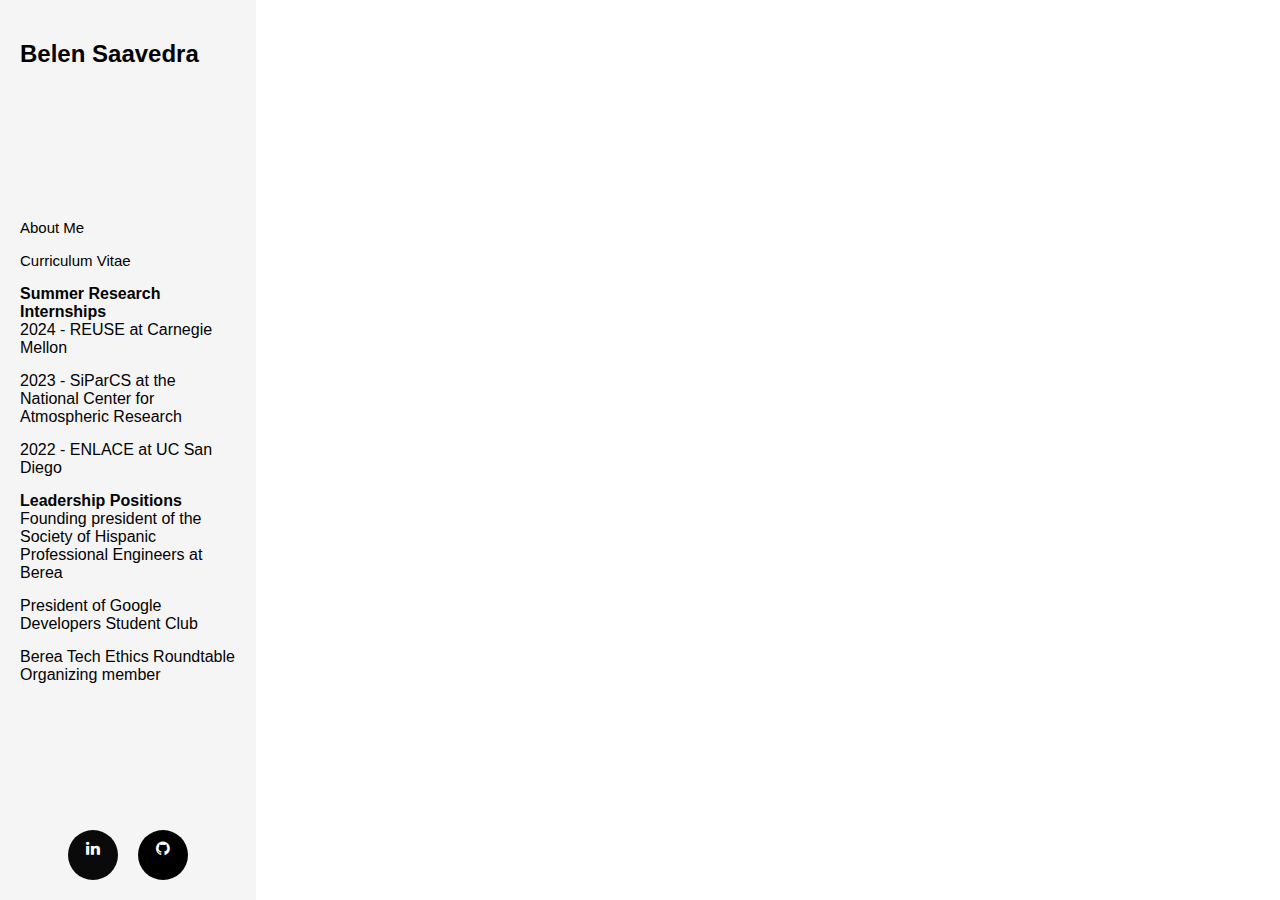
==== aboutme.html @ b7b1770a "added side bar content and fixed the number of project columns" ====
<!DOCTYPE html>
<html lang="en">
<head>
  <meta charset="UTF-8">
  <meta name="viewport" content="width=device-width, initial-scale=1.0">
  <title>Belen </title>
  <title> Saavedra</title>
  <link rel="stylesheet" href="style.css">
  <!-- Add icon library -->
  <link rel="stylesheet" href="https://cdnjs.cloudflare.com/ajax/libs/font-awesome/4.7.0/css/font-awesome.min.css">
  <script src="script.js"></script>
  <link rel="icon" href="./favicon.ico" type="image/x-icon">
  <!-- Add font awesome icons -->
 

</head>
<body>
  <div class="container">
    <!-- Sidebar Section -->
    <div class="sidebar">
      <h2>Belen Saavedra</h2>
      <ul>
        <li><a href="aboutme.html">About Me</a></li>
        <li><a href="cv.html">Curriculum Vitae</a></li>

       
        <b>Summer Research Internships</b>
        <li>2024 - REUSE at Carnegie Mellon</li>
        <li>2023 - SiParCS at the National Center for Atmospheric Research</li>
        <li>2022 - ENLACE at UC San Diego</li>
    
        <b>Leadership Positions</b>
        <li>Founding president of the Society of Hispanic Professional Engineers at Berea</li>
        <li>President of Google Developers Student Club</li>
        <li>Berea Tech Ethics Roundtable Organizing member</li>
      </ul>
    
      <!-- Social media icons -->
      <div class="social-icons">
        <a href="https://www.linkedin.com/in/belensaavedra/" target="_blank" class="fa fa-linkedin"></a>
        <a href="https://github.com/bsaavedrabo" target="_blank" class="fa fa-github"></a>
      </div>
    </div>
    
    <!-- Main Content Section -->
    <div class="main-content">
     
       
  </div>
  
</body>
</html>
---- style.css ----
/* General styles */
body {
  font-family: Arial, sans-serif;
  margin: 0;
  padding: 0;
}

.container {
  display: flex;
  height: 100vh;
}

/* Sidebar styles */
.sidebar {
  width: 20%;
  background-color: whitesmoke;
  color: black;
  padding: 20px;
  box-sizing: border-box;
  display: flex;
  flex-direction: column;
  justify-content: space-between;
}

.sidebar h2 {
  color: #020202;
}

.sidebar ul {
  list-style: none;
  padding: 0;
  color: #020202;
}

.sidebar ul li {
  margin-bottom: 15px;
}

.sidebar ul li a {
  color: #000000;
  text-decoration: none;
  font-size: 15px;
}

.sidebar ul li a:hover {
  color: #3498db;
}

/* Social media icons */
.social-icons {
  display: flex;
  justify-content: center;
  gap: 20px;
}

.fa {
  padding: 10px;
  width: 30px;
  height: 30px;
  text-align: center;
  text-decoration: none;
  border-radius: 50%;
  font-size: 20px;
}

.fa-linkedin {
  background: #0a0a0a;
  color: white;
}

.fa-github {
  background: #000000;
  color: white;
}

.fa:hover {
  opacity: 0.7;
}

/* Main content styles */
.main-content {
  width: 80%;
  padding: 20px;
  box-sizing: border-box;
}

/* Gallery section for research projects */
.gallery {
  display: grid;
  grid-template-columns: repeat(3, 1fr); /* 3 columns */
  gap: 20px; /* Space between thumbnails */
}

/* Individual project thumbnails */
.thumbnail {
  text-align: center;
}

.thumbnail img {
  width: 100%;
  height: auto;
  border-radius: 8px;
}

.thumbnail h3 {
  margin-top: 10px;
  font-size: 18px;
  color: #2c3e50;
}

.thumbnail h6 {
  font-size: 14px;
  color: #555;
}

/* Responsive Design: 2 columns for medium screens, 1 column for small screens */
@media (max-width: 768px) {
  .gallery {
    grid-template-columns: repeat(2, 1fr); /* 2 columns for tablets */
  }
}

@media (max-width: 480px) {
  .gallery {
    grid-template-columns: 1fr; /* 1 column for small screens */
  }
}
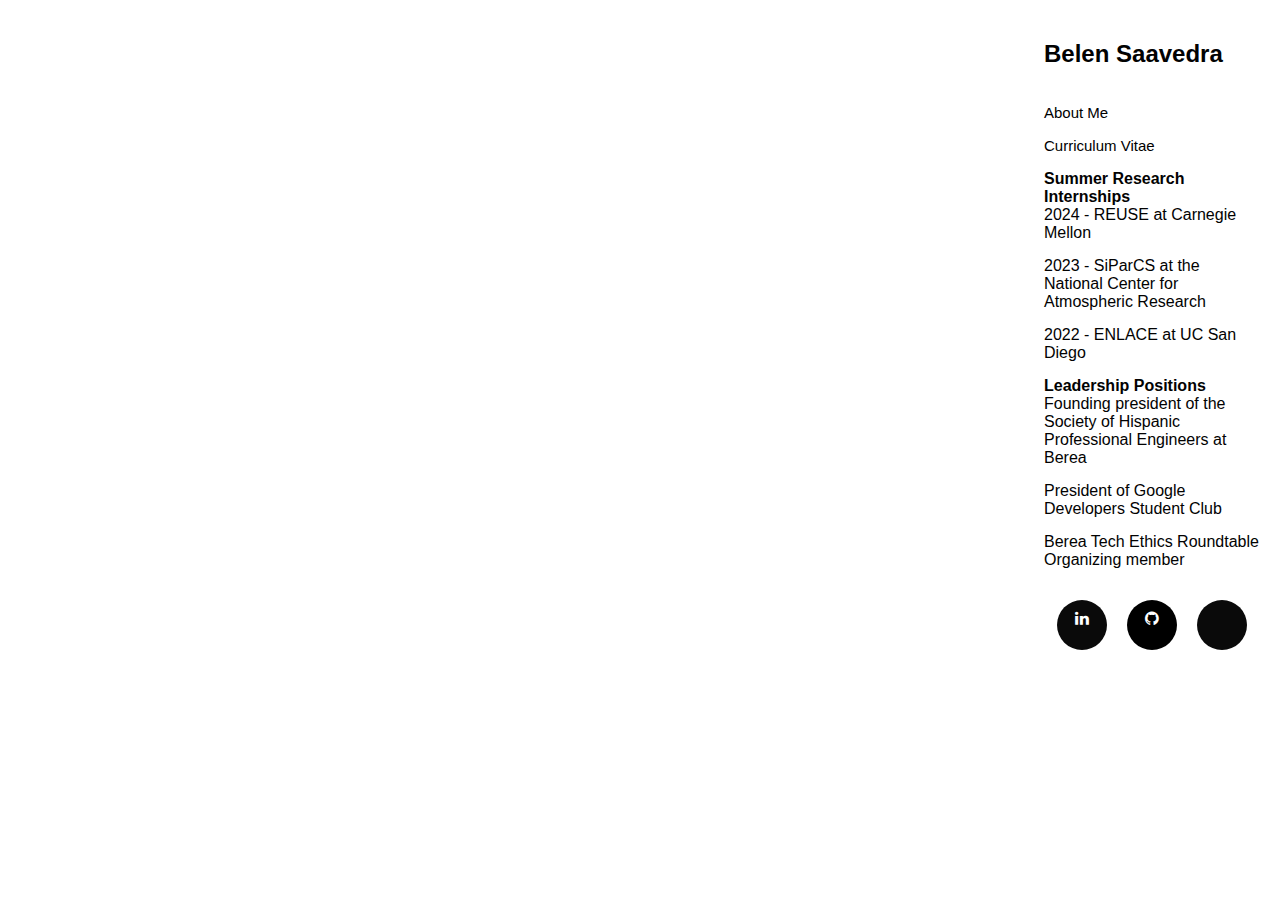
==== commit 19b272d6: "added images and social app site" ====
--- a/aboutme.html
+++ b/aboutme.html
@@ -39,6 +39,7 @@
       <div class="social-icons">
         <a href="https://www.linkedin.com/in/belensaavedra/" target="_blank" class="fa fa-linkedin"></a>
         <a href="https://github.com/bsaavedrabo" target="_blank" class="fa fa-github"></a>
+        <a href="https://github.com/bsaavedrabo" target="_blank" class="fa fa-email"></a>
       </div>
     </div>
     
--- a/style.css
+++ b/style.css
@@ -10,17 +10,21 @@
   height: 100vh;
 }
 
-/* Sidebar styles */
 .sidebar {
   width: 20%;
-  background-color: whitesmoke;
+  background-color: rgb(255, 255, 255);
   color: black;
   padding: 20px;
   box-sizing: border-box;
   display: flex;
   flex-direction: column;
   justify-content: space-between;
+  position: absolute;
+  top: 0;
+  right: 0; 
 }
+
+
 
 .sidebar h2 {
   color: #020202;
@@ -73,6 +77,11 @@
   color: white;
 }
 
+.fa-email {
+  background: #0a0a0a;
+  color: white;
+}
+
 .fa:hover {
   opacity: 0.7;
 }
@@ -84,14 +93,12 @@
   box-sizing: border-box;
 }
 
-/* Gallery section for research projects */
 .gallery {
   display: grid;
   grid-template-columns: repeat(3, 1fr); /* 3 columns */
   gap: 20px; /* Space between thumbnails */
 }
 
-/* Individual project thumbnails */
 .thumbnail {
   text-align: center;
 }
@@ -103,9 +110,12 @@
 }
 
 .thumbnail h3 {
-  margin-top: 10px;
+  margin-top: 5px;
   font-size: 18px;
   color: #2c3e50;
+  margin-bottom: 0px;
+  line-height: 1.2;
+
 }
 
 .thumbnail h6 {
@@ -125,3 +135,46 @@
     grid-template-columns: 1fr; /* 1 column for small screens */
   }
 }
+
+/* Modal styles */
+.modal {
+  display: none;
+  position: fixed;
+  z-index: 1;
+  left: 0;
+  top: 0;
+  width: 100%;
+  height: 100%;
+  background-color: rgba(0,0,0,0.5);
+}
+
+.modal-content {
+  background-color: #fff;
+  margin: 15% auto;
+  padding: 20px;
+  border: 1px solid #888;
+  width: 80%;
+  max-width: 600px;
+}
+
+.close {
+  color: #aaa;
+  float: right;
+  font-size: 28px;
+  font-weight: bold;
+}
+
+.close:hover,
+.close:focus {
+  color: black;
+  text-decoration: none;
+  cursor: pointer;
+}
+
+span {
+  background-color: #e2e2e2;
+  border-radius: 3px;
+  padding: 2px 5px;
+  margin-right: 5px;
+  font-size: 0.9em;
+}
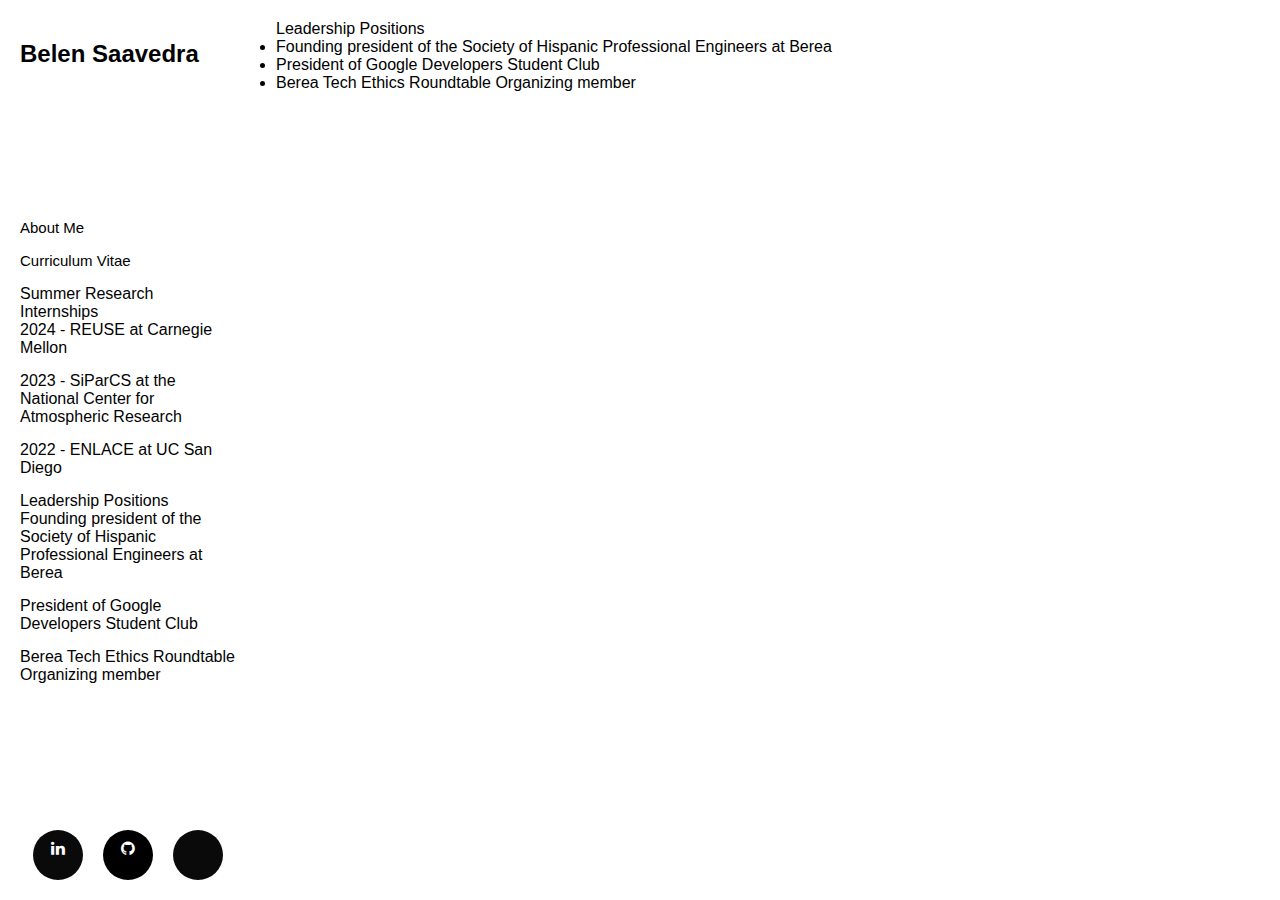
==== commit dcbdc089: "fetched pdf cv" ====
--- a/aboutme.html
+++ b/aboutme.html
@@ -45,6 +45,11 @@
     
     <!-- Main Content Section -->
     <div class="main-content">
+
+      <b>Leadership Positions</b>
+        <li>Founding president of the Society of Hispanic Professional Engineers at Berea</li>
+        <li>President of Google Developers Student Club</li>
+        <li>Berea Tech Ethics Roundtable Organizing member</li>
      
        
   </div>
--- a/style.css
+++ b/style.css
@@ -1,13 +1,16 @@
 /* General styles */
 body {
-  font-family: Arial, sans-serif;
+  font-family: "Poppins", sans-serif;
+  font-weight: 300;
+  font-style: normal;
   margin: 0;
   padding: 0;
 }
 
 .container {
   display: flex;
-  height: 100vh;
+  flex-wrap: wrap;
+  min-height: 100vh;
 }
 
 .sidebar {
@@ -19,12 +22,9 @@
   display: flex;
   flex-direction: column;
   justify-content: space-between;
-  position: absolute;
-  top: 0;
-  right: 0; 
-}
-
-
+  position: relative; /* No absolute positioning */
+  z-index: 2; /* Keep sidebar above content */
+}
 
 .sidebar h2 {
   color: #020202;
@@ -104,39 +104,68 @@
 }
 
 .thumbnail img {
-  width: 100%;
+  width: 100%; /* Ensure images scale with screen size */
   height: auto;
+  transition: filter 0.3s ease;
   border-radius: 8px;
+}
+
+.thumbnail img:hover {
+  filter: brightness(0.9);
 }
 
 .thumbnail h3 {
   margin-top: 5px;
+  margin-bottom: 2px;
   font-size: 18px;
   color: #2c3e50;
-  margin-bottom: 0px;
   line-height: 1.2;
-
 }
 
 .thumbnail h6 {
   font-size: 14px;
   color: #555;
-}
-
-/* Responsive Design: 2 columns for medium screens, 1 column for small screens */
+  margin-top: 2px;
+  margin-bottom: 2px;
+  line-height: 1.2;
+}
+
+.thumbnail p {
+  margin: 5px 0;
+  line-height: 1.2;
+}
+
+.thumbnail span {
+  margin-right: 5px;
+}
+
 @media (max-width: 768px) {
-  .gallery {
-    grid-template-columns: repeat(2, 1fr); /* 2 columns for tablets */
+  .container {
+    flex-direction: column; /* Stack sidebar and content vertically */
+  }
+
+  .sidebar {
+    width: 100%; /* Sidebar takes full width on smaller screens */
+    position: relative; /* Make sure sidebar remains part of the flow */
+    margin-bottom: 20px; /* Add some space below the sidebar */
+  }
+
+  .main-content {
+    width: 100%; /* Main content takes full width */
   }
 }
 
 @media (max-width: 480px) {
   .gallery {
-    grid-template-columns: 1fr; /* 1 column for small screens */
-  }
-}
-
-/* Modal styles */
+    grid-template-columns: 1fr; /* Single column on small screens */
+  }
+
+  .sidebar ul li a {
+    font-size: 14px;
+  }
+}
+
+/* Modal styling */
 .modal {
   display: none;
   position: fixed;
@@ -178,3 +207,8 @@
   margin-right: 5px;
   font-size: 0.9em;
 }
+
+.nombre {
+  font-family: "Dancing Script", cursive;
+  font-size: 180;
+}
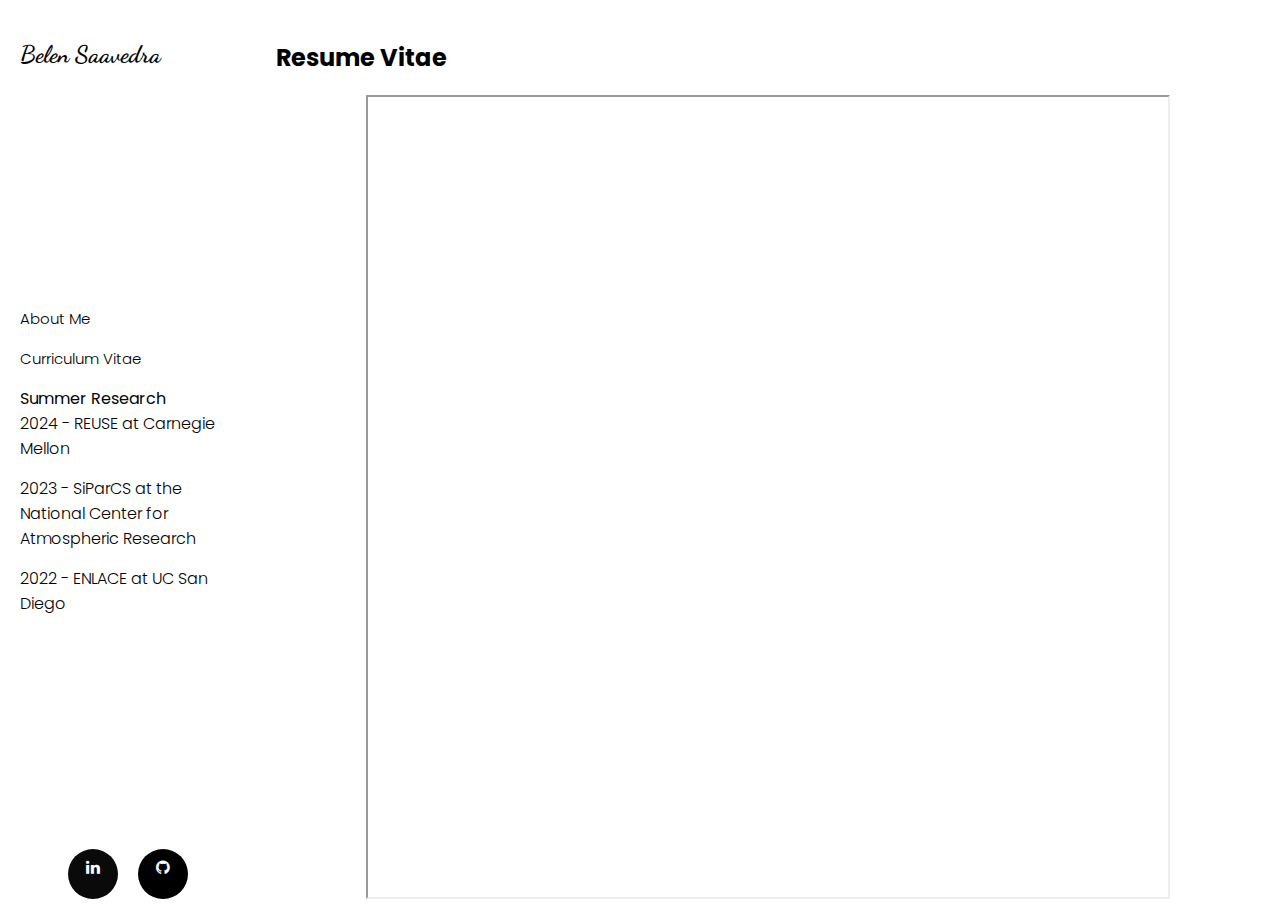
==== commit ea9cd42f: "added cv and fixed that page" ====
--- a/aboutme.html
+++ b/aboutme.html
@@ -3,56 +3,59 @@
 <head>
   <meta charset="UTF-8">
   <meta name="viewport" content="width=device-width, initial-scale=1.0">
-  <title>Belen </title>
-  <title> Saavedra</title>
+  <title>Belen Saavedra</title>
   <link rel="stylesheet" href="style.css">
-  <!-- Add icon library -->
   <link rel="stylesheet" href="https://cdnjs.cloudflare.com/ajax/libs/font-awesome/4.7.0/css/font-awesome.min.css">
-  <script src="script.js"></script>
+  <script src="script.js" defer></script>
   <link rel="icon" href="./favicon.ico" type="image/x-icon">
-  <!-- Add font awesome icons -->
- 
-
+  <link rel="preconnect" href="https://fonts.googleapis.com">
+<link rel="preconnect" href="https://fonts.gstatic.com" crossorigin>
+<link href="https://fonts.googleapis.com/css2?family=Poppins:ital,wght@0,100;0,200;0,300;0,400;0,500;0,600;0,700;0,800;0,900;1,100;1,200;1,300;1,400;1,500;1,600;1,700;1,800;1,900&display=swap" rel="stylesheet">
+<link rel="preconnect" href="https://fonts.googleapis.com">
+<link rel="preconnect" href="https://fonts.gstatic.com" crossorigin>
+<link href="https://fonts.googleapis.com/css2?family=Dancing+Script:wght@400..700&family=Poppins:ital,wght@0,100;0,200;0,300;0,400;0,500;0,600;0,700;0,800;0,900;1,100;1,200;1,300;1,400;1,500;1,600;1,700;1,800;1,900&display=swap" rel="stylesheet">
 </head>
 <body>
   <div class="container">
     <!-- Sidebar Section -->
     <div class="sidebar">
-      <h2>Belen Saavedra</h2>
+      <h2 class="nombre">Belen Saavedra</h2>
       <ul>
         <li><a href="aboutme.html">About Me</a></li>
         <li><a href="cv.html">Curriculum Vitae</a></li>
-
-       
-        <b>Summer Research Internships</b>
+        
+        <b>Summer Research</b>
         <li>2024 - REUSE at Carnegie Mellon</li>
         <li>2023 - SiParCS at the National Center for Atmospheric Research</li>
         <li>2022 - ENLACE at UC San Diego</li>
-    
-        <b>Leadership Positions</b>
-        <li>Founding president of the Society of Hispanic Professional Engineers at Berea</li>
-        <li>President of Google Developers Student Club</li>
-        <li>Berea Tech Ethics Roundtable Organizing member</li>
+        
+        
       </ul>
     
       <!-- Social media icons -->
       <div class="social-icons">
         <a href="https://www.linkedin.com/in/belensaavedra/" target="_blank" class="fa fa-linkedin"></a>
         <a href="https://github.com/bsaavedrabo" target="_blank" class="fa fa-github"></a>
-        <a href="https://github.com/bsaavedrabo" target="_blank" class="fa fa-email"></a>
       </div>
     </div>
     
     <!-- Main Content Section -->
     <div class="main-content">
-
-      <b>Leadership Positions</b>
-        <li>Founding president of the Society of Hispanic Professional Engineers at Berea</li>
-        <li>President of Google Developers Student Club</li>
-        <li>Berea Tech Ethics Roundtable Organizing member</li>
-     
-       
+      <h2 id="projects"> Resume Vitae </h2>
+      
+      <iframe src="CV_2024_PhD_BelenSaavedra.pdf" width="800" height="800" style="display: block; margin: 0 auto;"></iframe>
+    </div>
   </div>
   
+  <!-- Modal Section -->
+  <div id="social-app" class="modal">
+    <div class="modal-content">
+      <span class="close" onclick="closeModal('social-app')">&times;</span>
+      <h2>Social App for College Students</h2>
+      <p>This social app was developed to help college students collaborate and share resources. It was part of my capstone project and independent study...</p>
+      <!-- More content can go here -->
+    </div>
+  </div>
+
 </body>
 </html>
